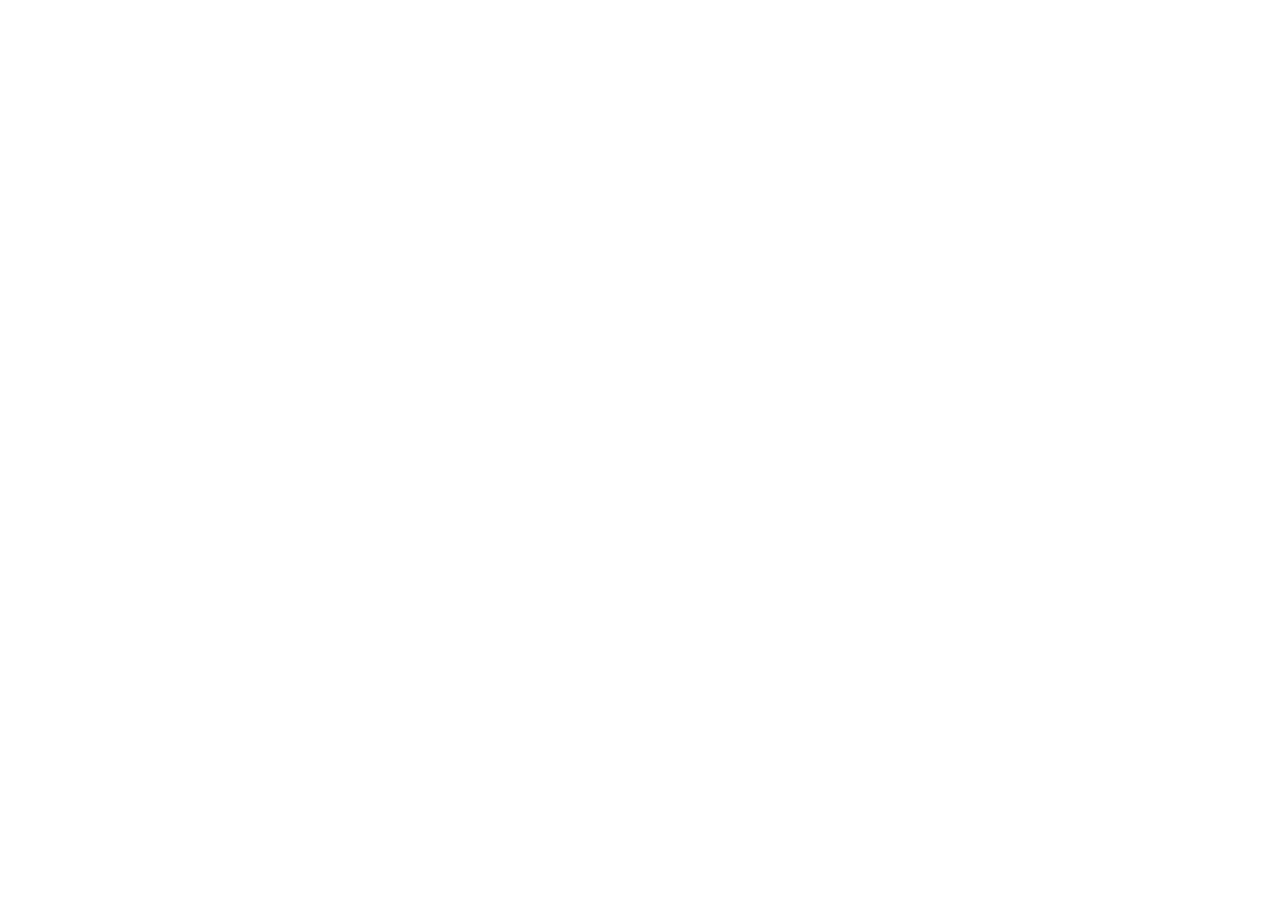
==== www/index.html @ ffbcb8d1 "importar estructura inicial del profesor" ====
<!DOCTYPE html>
<html lang="en">
<head>
  <meta charset="UTF-8">
  <meta http-equiv="X-UA-Compatible" content="IE=edge">
  <meta name="viewport" content="width=device-width, initial-scale=1.0">
  <title>Document</title>
</head>
<body>
  <main>
    <ul></ul>
  </main>
  <script>
    let drawData = (data) => {
      data.forEach(category => {
        let parent = document.getElementsByTagName('ul')[0]
        let child = document.createElement('li')
        // child.innerText = JSON.stringify(category)
        child.innerText = category.name
        parent.appendChild(child)
      })
    }

    fetch("http://localhost:3000/categories")
      .then(res => res.json())
      .then(data => drawData(data))
  </script>
</body>
</html>
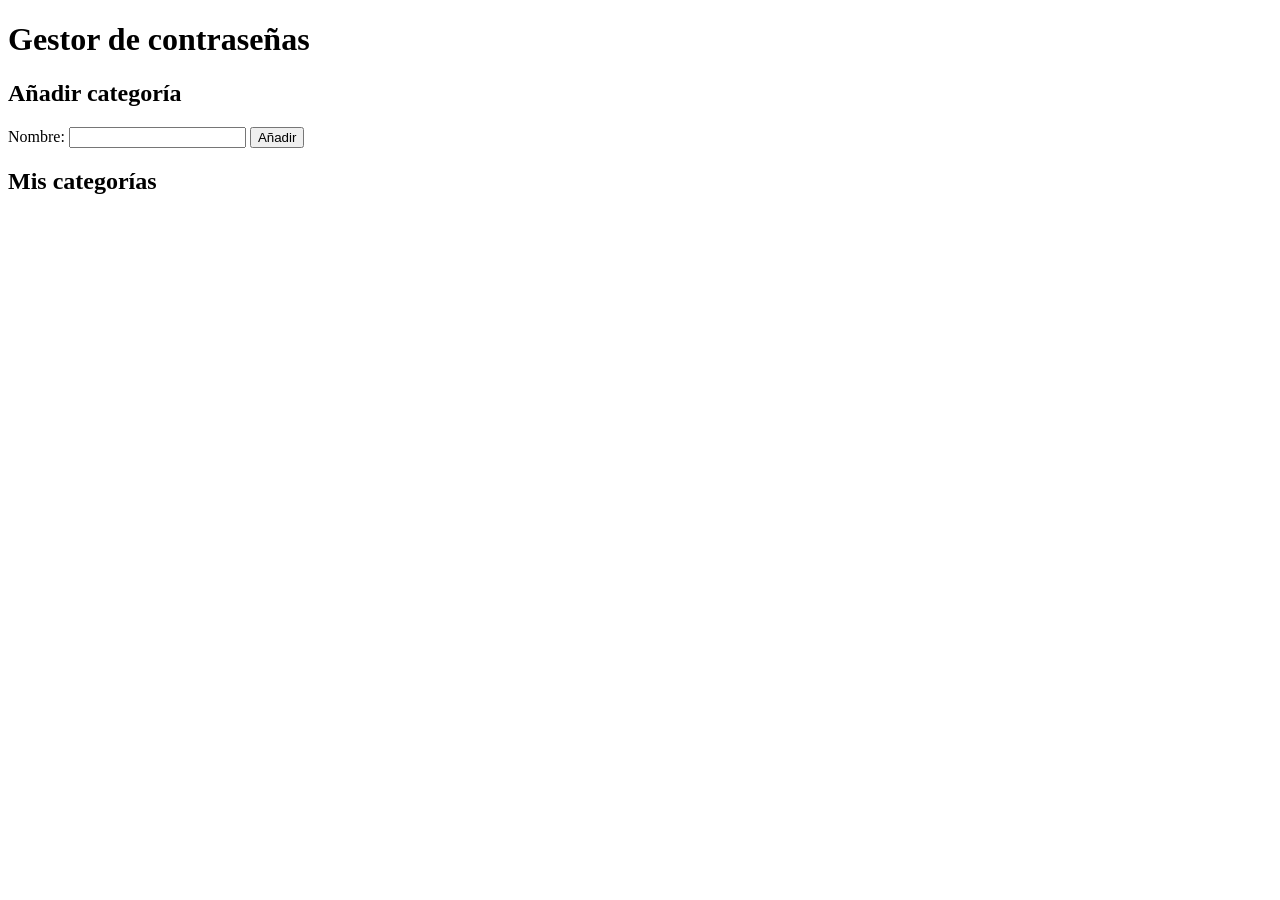
==== commit 8dd8b771: "creo un formulario para categorias" ====
--- a/www/index.html
+++ b/www/index.html
@@ -1,29 +1,26 @@
 <!DOCTYPE html>
-<html lang="en">
+<html lang="es">
 <head>
   <meta charset="UTF-8">
-  <meta http-equiv="X-UA-Compatible" content="IE=edge">
   <meta name="viewport" content="width=device-width, initial-scale=1.0">
-  <title>Document</title>
+  <title>Gestor de contraseñas</title>
 </head>
 <body>
   <main>
-    <ul></ul>
+    <h1>Gestor de contraseñas</h1>
+
+    <h2>Añadir categoría</h2>
+
+    <form id="category-form">
+      <label for="category-name">Nombre:</label>
+      <input type="text" id="category-name" required>
+      <button type="submit">Añadir</button>
+    </form>
+
+    <h2>Mis categorías</h2>
+    <ul id="category-list"></ul>
   </main>
-  <script>
-    let drawData = (data) => {
-      data.forEach(category => {
-        let parent = document.getElementsByTagName('ul')[0]
-        let child = document.createElement('li')
-        // child.innerText = JSON.stringify(category)
-        child.innerText = category.name
-        parent.appendChild(child)
-      })
-    }
 
-    fetch("http://localhost:3000/categories")
-      .then(res => res.json())
-      .then(data => drawData(data))
-  </script>
+  <script src="js/index.js"></script>
 </body>
 </html>
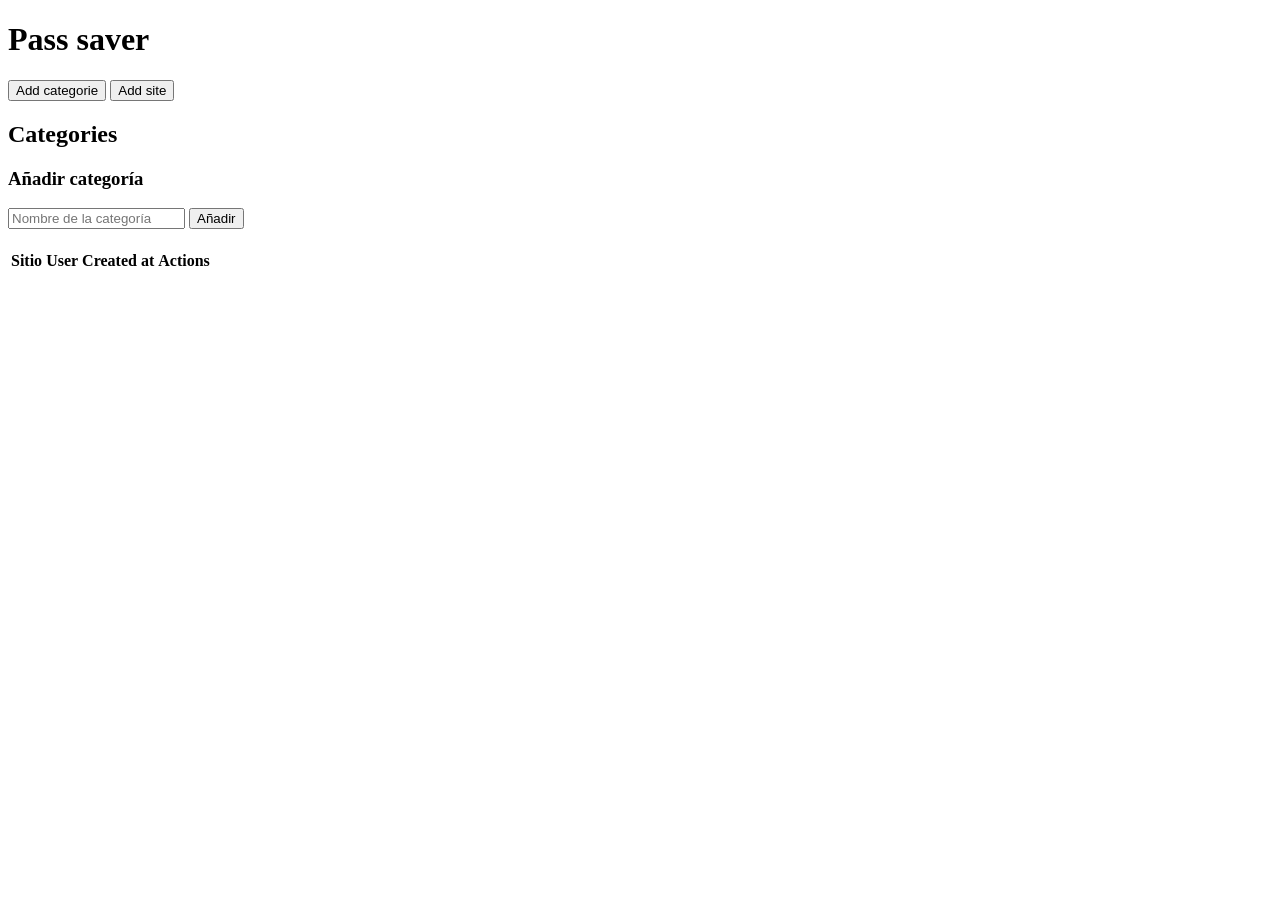
==== commit ed942290: "Actualizo la estructura HTML de la aplicación" ====
--- a/www/index.html
+++ b/www/index.html
@@ -4,21 +4,71 @@
   <meta charset="UTF-8">
   <meta name="viewport" content="width=device-width, initial-scale=1.0">
   <title>Gestor de contraseñas</title>
+  <link rel="stylesheet" href="css/style.css">
 </head>
 <body>
-  <main>
-    <h1>Gestor de contraseñas</h1>
 
-    <h2>Añadir categoría</h2>
+  <main class="app">
 
-    <form id="category-form">
-      <label for="category-name">Nombre:</label>
-      <input type="text" id="category-name" required>
-      <button type="submit">Añadir</button>
-    </form>
+    <header class="header">
+      <h1>Pass saver</h1>
+      <div class="window-buttons">
+        <span></span>
+        <span></span>
+        <span></span>
+      </div>
+    </header>
 
-    <h2>Mis categorías</h2>
-    <ul id="category-list"></ul>
+    <nav class="toolbar">
+      <button type="button" class="active-button">
+        Add categorie
+      </button>
+      <button type="button" id="add-site-button">
+        Add site
+      </button>
+    </nav>
+
+    <div class="container">
+
+      <aside class="sidebar">
+        <h2>Categories</h2>
+
+        <div class="category-form-container">
+          <h3>Añadir categoría</h3>
+
+          <form id="category-form">
+            <input
+              type="text"
+              id="category-name"
+              placeholder="Nombre de la categoría"
+              required
+            >
+            <button type="submit">Añadir</button>
+          </form>
+        </div>
+
+        <ul id="category-list"></ul>
+      </aside>
+
+      <section class="content">
+        <h2 id="selected-category"></h2>
+
+        <table>
+          <thead>
+            <tr>
+              <th>Sitio</th>
+              <th>User</th>
+              <th>Created at</th>
+              <th>Actions</th>
+            </tr>
+          </thead>
+
+          <tbody id="sites-table"></tbody>
+        </table>
+      </section>
+
+    </div>
+
   </main>
 
   <script src="js/index.js"></script>
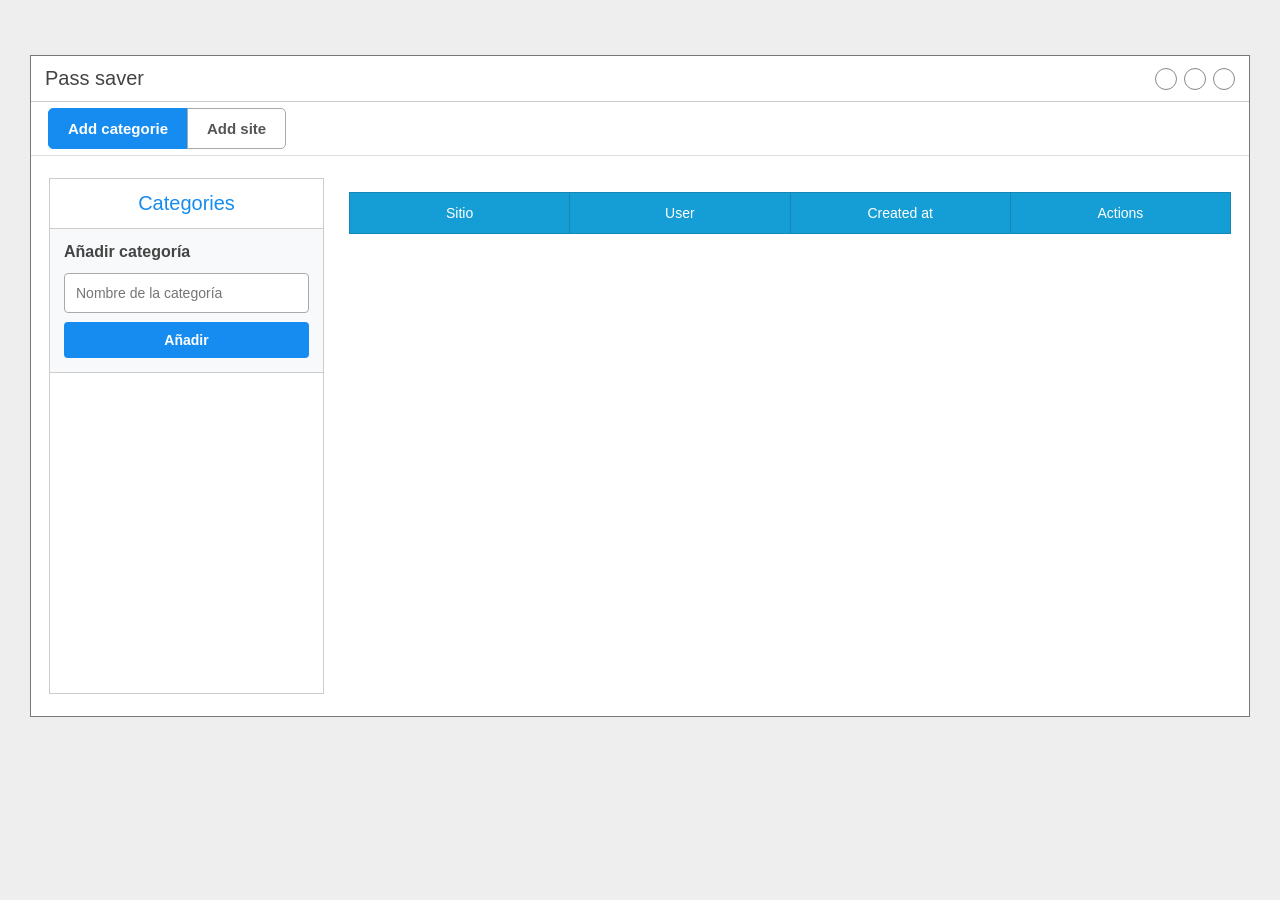
==== commit 75120650: "Actualizo la estructura HTML para añadir sites" ====
--- a/www/index.html
+++ b/www/index.html
@@ -27,6 +27,35 @@
         Add site
       </button>
     </nav>
+
+    <div class="site-form-container" id="site-form-container" style="display: none;">
+      <h3>Añadir sitio a la categoría seleccionada</h3>
+
+      <form id="site-form">
+        <input
+          type="text"
+          id="site-name"
+          placeholder="Nombre del sitio"
+          required
+        >
+
+        <input
+          type="text"
+          id="site-user"
+          placeholder="Usuario"
+          required
+        >
+
+        <input
+          type="password"
+          id="site-password"
+          placeholder="Contraseña"
+          required
+        >
+
+        <button type="submit">Guardar sitio</button>
+      </form>
+    </div>
 
     <div class="container">
 
--- a/www/css/style.css
+++ b/www/css/style.css
@@ -0,0 +1,295 @@
+
+* {
+    box-sizing: border-box;
+}
+
+body {
+    margin: 0;
+    padding: 30px;
+    background-color: #eeeeee;
+    font-family: Arial, sans-serif;
+    color: #444;
+}
+
+.app {
+    width: 100%;
+    max-width: 1250px;
+    min-height: 650px;
+    margin: 25px auto;
+    background-color: white;
+    border: 1px solid #777;
+}
+
+.header {
+    height: 46px;
+    padding: 5px 14px;
+    border-bottom: 1px solid #ccc;
+    display: flex;
+    justify-content: space-between;
+    align-items: center;
+}
+
+.header h1 {
+    margin: 0;
+    font-size: 20px;
+    font-weight: normal;
+}
+
+.window-buttons {
+    display: flex;
+    gap: 7px;
+}
+
+.window-buttons span {
+    width: 22px;
+    height: 22px;
+    border: 1px solid #888;
+    border-radius: 50%;
+}
+
+.toolbar {
+    display: flex;
+    align-items: center;
+    height: 54px;
+    padding: 5px 17px;
+    border-bottom: 1px solid #ddd;
+}
+
+.toolbar button {
+    padding: 11px 19px;
+    border: 1px solid #aaa;
+    background: white;
+    color: #555;
+    font-weight: bold;
+    cursor: pointer;
+    font-size: 15px;
+}
+
+.toolbar .active-button {
+    background-color: #168cf0;
+    color: white;
+    border-color: #168cf0;
+    border-radius: 5px 0 0 5px;
+}
+
+#add-site-button {
+    border-radius: 0 5px 5px 0;
+    margin-left: -1px;
+}
+
+.container {
+    display: flex;
+    gap: 25px;
+    padding: 22px 18px;
+    min-height: 560px;
+}
+
+.sidebar {
+    width: 275px;
+    flex-shrink: 0;
+    border: 1px solid #ccc;
+}
+
+.sidebar h2 {
+    margin: 0;
+    padding: 13px;
+    text-align: center;
+    font-size: 20px;
+    font-weight: normal;
+    color: #168cf0;
+    border-bottom: 1px solid #ccc;
+}
+
+.category-form-container {
+    padding: 14px;
+    background-color: #f7f9fb;
+    border-bottom: 1px solid #ccc;
+}
+
+.category-form-container h3 {
+    margin: 0 0 12px;
+    font-size: 16px;
+}
+
+#category-form {
+    display: flex;
+    flex-direction: column;
+    gap: 9px;
+}
+
+#category-name {
+    width: 100%;
+    padding: 11px;
+    border: 1px solid #aaa;
+    border-radius: 4px;
+    font-size: 14px;
+}
+
+#category-form button {
+    padding: 10px;
+    border: none;
+    border-radius: 4px;
+    background-color: #168cf0;
+    color: white;
+    font-weight: bold;
+    font-size: 14px;
+    cursor: pointer;
+}
+
+#category-form button:hover {
+    background-color: #0874d1;
+}
+
+#category-list {
+    list-style: none;
+    margin: 0;
+    padding: 0;
+}
+
+#category-list li {
+    display: flex;
+    align-items: center;
+    width: 100%;
+    min-height: 34px;
+}
+
+.category-button {
+    flex: 1;
+    min-width: 0;
+    padding: 8px 10px;
+    text-align: left;
+    border: none;
+    background: white;
+    color: #444;
+    font-size: 14px;
+    cursor: pointer;
+}
+
+.category-button:hover {
+    background-color: #edf5fc;
+}
+
+.category-button.selected {
+    background-color: #d9eafa;
+}
+
+.delete-category {
+    width: 30px;
+    height: 30px;
+    margin-right: 5px;
+    border: 1px solid #aaa;
+    border-radius: 3px;
+    background: white;
+    color: #555;
+    font-size: 18px;
+    cursor: pointer;
+}
+
+.delete-category:hover {
+    background-color: #eeeeee;
+}
+
+.content {
+    flex: 1;
+    min-width: 0;
+}
+
+.content h2 {
+    margin: 0 0 14px;
+    font-size: 22px;
+    font-weight: normal;
+}
+
+table {
+    width: 100%;
+    border-collapse: collapse;
+    table-layout: fixed;
+    font-size: 14px;
+}
+
+thead {
+    background-color: #159ed5;
+    color: white;
+}
+
+th {
+    padding: 12px 7px;
+    border: 1px solid #1686b5;
+    font-weight: normal;
+}
+
+td {
+    padding: 11px 8px;
+    border: 1px solid #888;
+    text-align: center;
+    overflow-wrap: anywhere;
+}
+
+tbody tr:hover {
+    background-color: #f0f7fc;
+}
+
+td a {
+    color: #1769aa;
+    text-decoration: none;
+}
+
+td a:hover {
+    text-decoration: underline;
+}
+
+.action-link {
+    display: inline-block;
+    margin-right: 15px;
+    font-size: 19px;
+    font-weight: bold;
+    color: #168cf0;
+}
+
+.delete-site {
+    width: 27px;
+    height: 27px;
+    border: 1px solid #888;
+    border-radius: 50%;
+    background-color: white;
+    color: #444;
+    font-size: 17px;
+    font-weight: bold;
+    cursor: pointer;
+}
+
+.delete-site:hover {
+    background-color: #eeeeee;
+}
+
+@media (max-width: 900px) {
+    body {
+        padding: 15px;
+    }
+
+    .app {
+        width: 100%;
+    }
+
+    .container {
+        gap: 15px;
+    }
+
+    .sidebar {
+        width: 230px;
+    }
+}
+
+@media (max-width: 600px) {
+    body {
+        padding: 8px;
+    }
+
+    .container {
+        flex-direction: column;
+    }
+
+    .sidebar {
+        width: 100%;
+    }
+}
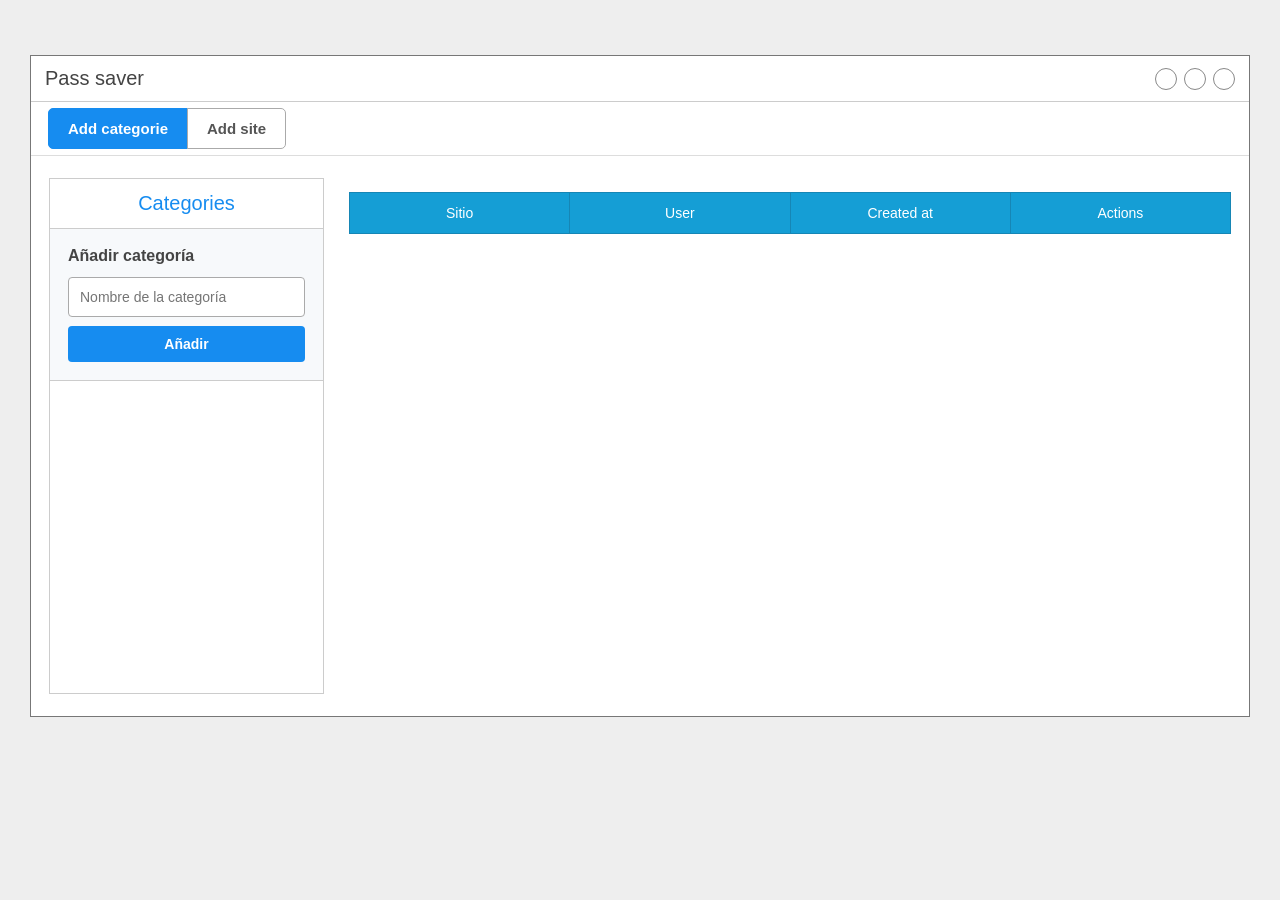
==== commit b1c02a0f: "Actualizo la estructura y el diseño de la página de sitios" ====
--- a/www/index.html
+++ b/www/index.html
@@ -27,35 +27,6 @@
         Add site
       </button>
     </nav>
-
-    <div class="site-form-container" id="site-form-container" style="display: none;">
-      <h3>Añadir sitio a la categoría seleccionada</h3>
-
-      <form id="site-form">
-        <input
-          type="text"
-          id="site-name"
-          placeholder="Nombre del sitio"
-          required
-        >
-
-        <input
-          type="text"
-          id="site-user"
-          placeholder="Usuario"
-          required
-        >
-
-        <input
-          type="password"
-          id="site-password"
-          placeholder="Contraseña"
-          required
-        >
-
-        <button type="submit">Guardar sitio</button>
-      </form>
-    </div>
 
     <div class="container">
 
--- a/www/css/style.css
+++ b/www/css/style.css
@@ -1,4 +1,3 @@
-
 * {
     box-sizing: border-box;
 }
@@ -76,6 +75,83 @@
     border-radius: 0 5px 5px 0;
     margin-left: -1px;
 }
+
+/* Formularios */
+
+.site-form-container,
+.category-form-container {
+    padding: 18px;
+    background-color: #f7f9fb;
+    border-bottom: 1px solid #ccc;
+}
+
+.site-form-container h3,
+.category-form-container h3 {
+    margin: 0 0 12px;
+    font-size: 16px;
+}
+
+#site-form {
+    display: flex;
+    align-items: center;
+    gap: 12px;
+    flex-wrap: wrap;
+}
+
+#site-form input {
+    flex: 1;
+    min-width: 150px;
+    padding: 11px;
+    border: 1px solid #aaa;
+    border-radius: 4px;
+    font-size: 14px;
+}
+
+#site-form button {
+    padding: 11px 18px;
+    border: none;
+    border-radius: 4px;
+    background-color: #168cf0;
+    color: white;
+    font-weight: bold;
+    font-size: 14px;
+    cursor: pointer;
+}
+
+#site-form button:hover {
+    background-color: #0874d1;
+}
+
+#category-form {
+    display: flex;
+    flex-direction: column;
+    gap: 9px;
+}
+
+#category-name {
+    width: 100%;
+    padding: 11px;
+    border: 1px solid #aaa;
+    border-radius: 4px;
+    font-size: 14px;
+}
+
+#category-form button {
+    padding: 10px;
+    border: none;
+    border-radius: 4px;
+    background-color: #168cf0;
+    color: white;
+    font-weight: bold;
+    font-size: 14px;
+    cursor: pointer;
+}
+
+#category-form button:hover {
+    background-color: #0874d1;
+}
+
+/* Distribución principal */
 
 .container {
     display: flex;
@@ -100,45 +176,7 @@
     border-bottom: 1px solid #ccc;
 }
 
-.category-form-container {
-    padding: 14px;
-    background-color: #f7f9fb;
-    border-bottom: 1px solid #ccc;
-}
-
-.category-form-container h3 {
-    margin: 0 0 12px;
-    font-size: 16px;
-}
-
-#category-form {
-    display: flex;
-    flex-direction: column;
-    gap: 9px;
-}
-
-#category-name {
-    width: 100%;
-    padding: 11px;
-    border: 1px solid #aaa;
-    border-radius: 4px;
-    font-size: 14px;
-}
-
-#category-form button {
-    padding: 10px;
-    border: none;
-    border-radius: 4px;
-    background-color: #168cf0;
-    color: white;
-    font-weight: bold;
-    font-size: 14px;
-    cursor: pointer;
-}
-
-#category-form button:hover {
-    background-color: #0874d1;
-}
+/* Categorías */
 
 #category-list {
     list-style: none;
@@ -189,6 +227,8 @@
     background-color: #eeeeee;
 }
 
+/* Contenido y tabla de sitios */
+
 .content {
     flex: 1;
     min-width: 0;
@@ -198,6 +238,11 @@
     margin: 0 0 14px;
     font-size: 22px;
     font-weight: normal;
+}
+
+.content .site-form-container {
+    margin-bottom: 22px;
+    border: 1px solid #ccc;
 }
 
 table {
@@ -262,6 +307,53 @@
     background-color: #eeeeee;
 }
 
+/* Botones y enlaces */
+
+.toolbar a {
+    text-decoration: none;
+}
+
+.toolbar a button:hover {
+    background-color: #edf5fc;
+}
+
+/* Navegación de la página de sitios */
+
+.sites-toolbar {
+    height: 54px;
+    padding: 5px 17px;
+    justify-content: flex-start;
+    gap: 0;
+}
+
+.sites-toolbar .tab-button {
+    display: inline-block;
+    padding: 11px 19px;
+    border: 1px solid #aaa;
+    background-color: white;
+    color: #555;
+    font-size: 15px;
+    font-weight: bold;
+    text-decoration: none;
+}
+
+.sites-toolbar .tab-button:first-child {
+    border-radius: 5px 0 0 5px;
+}
+
+.sites-toolbar .tab-button:last-child {
+    border-radius: 0 5px 5px 0;
+    margin-left: -1px;
+}
+
+.sites-toolbar .active-tab {
+    background-color: #168cf0;
+    color: white;
+    border-color: #168cf0;
+}
+
+/* Diseño adaptable */
+
 @media (max-width: 900px) {
     body {
         padding: 15px;
@@ -292,4 +384,22 @@
     .sidebar {
         width: 100%;
     }
-}
+
+    #site-form {
+        flex-direction: column;
+        align-items: stretch;
+    }
+
+    #site-form input {
+        width: 100%;
+    }
+
+    table {
+        font-size: 12px;
+    }
+
+    th,
+    td {
+        padding: 8px 4px;
+    }
+}
